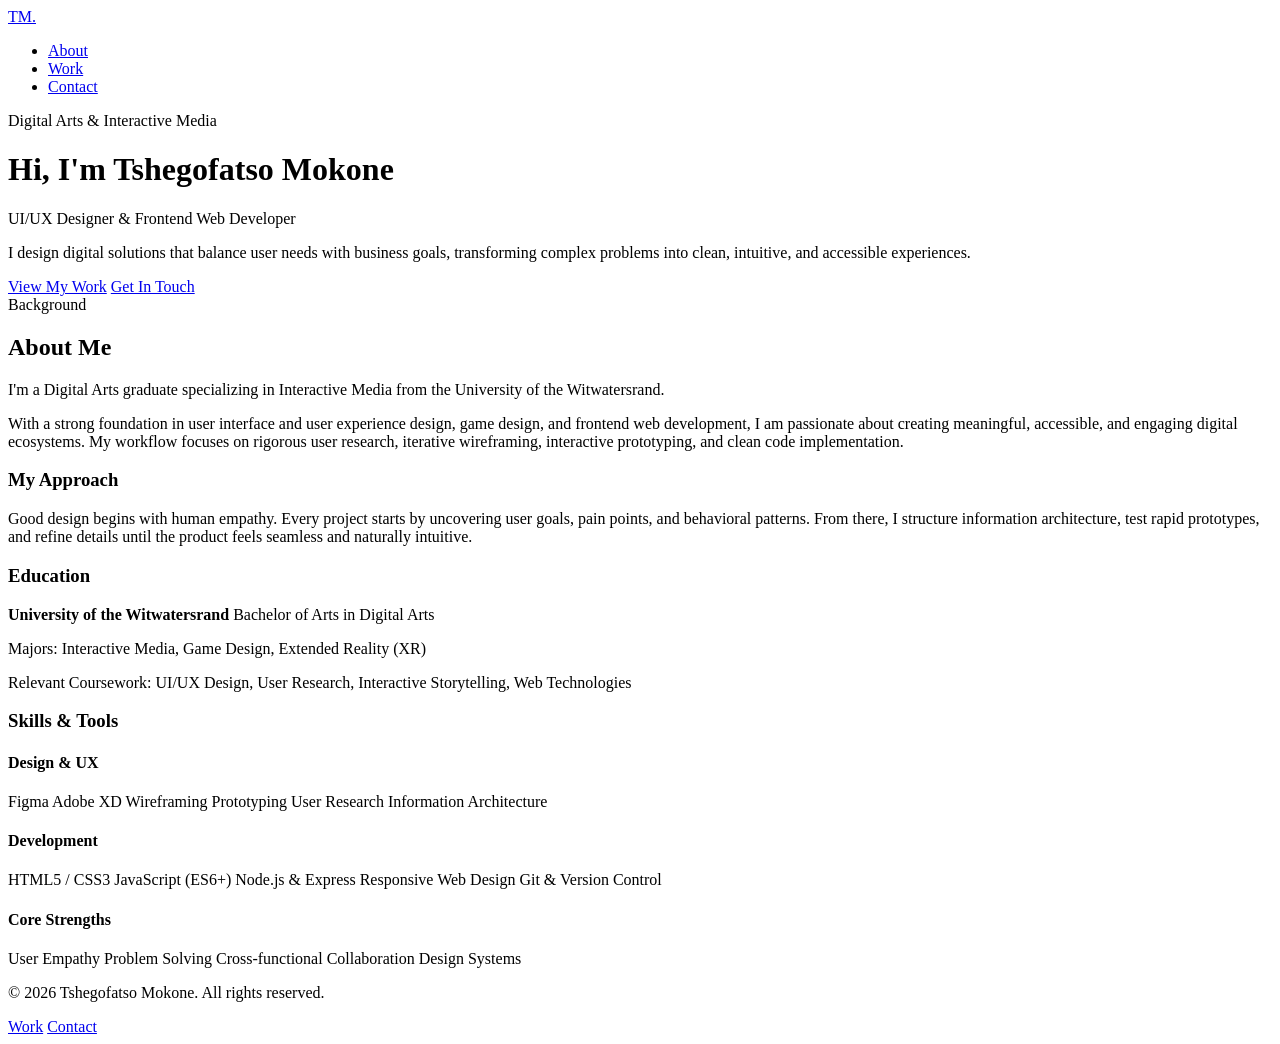
==== public/index.html @ a043805b "Fixed image styling, wireframes layout, and updated VentSafe project" ====
<!-- ============================================ -->
<!-- public/index.html -->
<!-- ============================================ -->
<!DOCTYPE html>
<html lang="en">
<head>
    <meta charset="UTF-8">
    <meta name="viewport" content="width=device-width, initial-scale=1.0">
    <title>Home | Tshegofatso Mokone - UI/UX Portfolio</title>
    <meta name="author" content="Tshegofatso Mokone">
    <meta name="description" content="Portfolio of Tshegofatso Mokone">
    <link rel="preconnect" href="https://fonts.googleapis.com">
    <link rel="preconnect" href="https://fonts.gstatic.com" crossorigin>
    <link href="https://fonts.googleapis.com/css2?family=Plus+Jakarta+Sans:wght@400;500;600;700&family=Space+Grotesk:wght@500;700&display=swap" rel="stylesheet">
    <link rel="stylesheet" href="/style.css">
</head>

<body>
    <nav>
        <div class="container nav-container">
            <div class="logo">
                <a href="/">TM<span>.</span></a>
            </div>
            <ul class="nav-links">
                <li><a href="/" class="active">About</a></li>
                <li><a href="/work">Work</a></li>
                <li><a href="/contact">Contact</a></li>
            </ul>
            <div class="hamburger" aria-label="Toggle Navigation">
                <span></span><span></span><span></span>
            </div>
        </div>
    </nav>

    <header class="hero">
        <div class="container">
            <div class="hero-badge">Digital Arts & Interactive Media</div>
            <h1>Hi, I'm <span class="highlight">Tshegofatso Mokone</span></h1>
            <p class="tagline">UI/UX Designer & Frontend Web Developer</p>
            <p class="bio">
                I design digital solutions that balance user needs with business goals, transforming complex problems into clean, intuitive, and accessible experiences.
            </p>
            <div class="cta-buttons">
                <a href="/work" class="btn-primary">View My Work</a>
                <a href="/contact" class="btn-secondary">Get In Touch</a>
            </div>
        </div>
    </header>

    <main>
        <section class="about-section">
            <div class="container">
                <div class="section-header">
                    <span class="section-tag">Background</span>
                    <h2 class="page-title">About Me</h2>
                </div>
                
                <div class="about-grid">
                    <div class="about-text">
                        <p class="lead-text">I'm a Digital Arts graduate specializing in Interactive Media from the University of the Witwatersrand.</p>
                        <p>With a strong foundation in user interface and user experience design, game design, and frontend web development, I am passionate about creating meaningful, accessible, and engaging digital ecosystems. My workflow focuses on rigorous user research, iterative wireframing, interactive prototyping, and clean code implementation.</p>
                        
                        <h3>My Approach</h3>
                        <p>Good design begins with human empathy. Every project starts by uncovering user goals, pain points, and behavioral patterns. From there, I structure information architecture, test rapid prototypes, and refine details until the product feels seamless and naturally intuitive.</p>
                        
                        <h3>Education</h3>
                        <div class="education-card">
                            <strong>University of the Witwatersrand</strong>
                            <span>Bachelor of Arts in Digital Arts</span>
                            <p>Majors: Interactive Media, Game Design, Extended Reality (XR)</p>
                            <p class="coursework">Relevant Coursework: UI/UX Design, User Research, Interactive Storytelling, Web Technologies</p>
                        </div>
                    </div>

                    <div class="skills-sidebar">
                        <h3>Skills & Tools</h3>
                        <div class="skill-category">
                            <h4>Design & UX</h4>
                            <div class="skill-tags">
                                <span>Figma</span>
                                <span>Adobe XD</span>
                                <span>Wireframing</span>
                                <span>Prototyping</span>
                                <span>User Research</span>
                                <span>Information Architecture</span>
                            </div>
                        </div>
                        <div class="skill-category">
                            <h4>Development</h4>
                            <div class="skill-tags">
                                <span>HTML5 / CSS3</span>
                                <span>JavaScript (ES6+)</span>
                                <span>Node.js & Express</span>
                                <span>Responsive Web Design</span>
                                <span>Git & Version Control</span>
                            </div>
                        </div>
                        <div class="skill-category">
                            <h4>Core Strengths</h4>
                            <div class="skill-tags">
                                <span>User Empathy</span>
                                <span>Problem Solving</span>
                                <span>Cross-functional Collaboration</span>
                                <span>Design Systems</span>
                            </div>
                        </div>
                    </div>
                </div>
            </div>
        </section>
    </main>

    <footer>
        <div class="container footer-container">
            <p id="copyright"></p>
            <div class="footer-links">
                <a href="/work">Work</a>
                <a href="/contact">Contact</a>
            </div>
        </div>
    </footer>

    <script>
        document.getElementById('copyright').innerHTML = `© ${new Date().getFullYear()} Tshegofatso Mokone. All rights reserved.`;
        
        const hamburger = document.querySelector('.hamburger');
        const navLinks = document.querySelector('.nav-links');
        if (hamburger && navLinks) {
            hamburger.addEventListener('click', () => {
                hamburger.classList.toggle('active');
                navLinks.classList.toggle('active');
            });
        }
    </script>
</body>
</html>
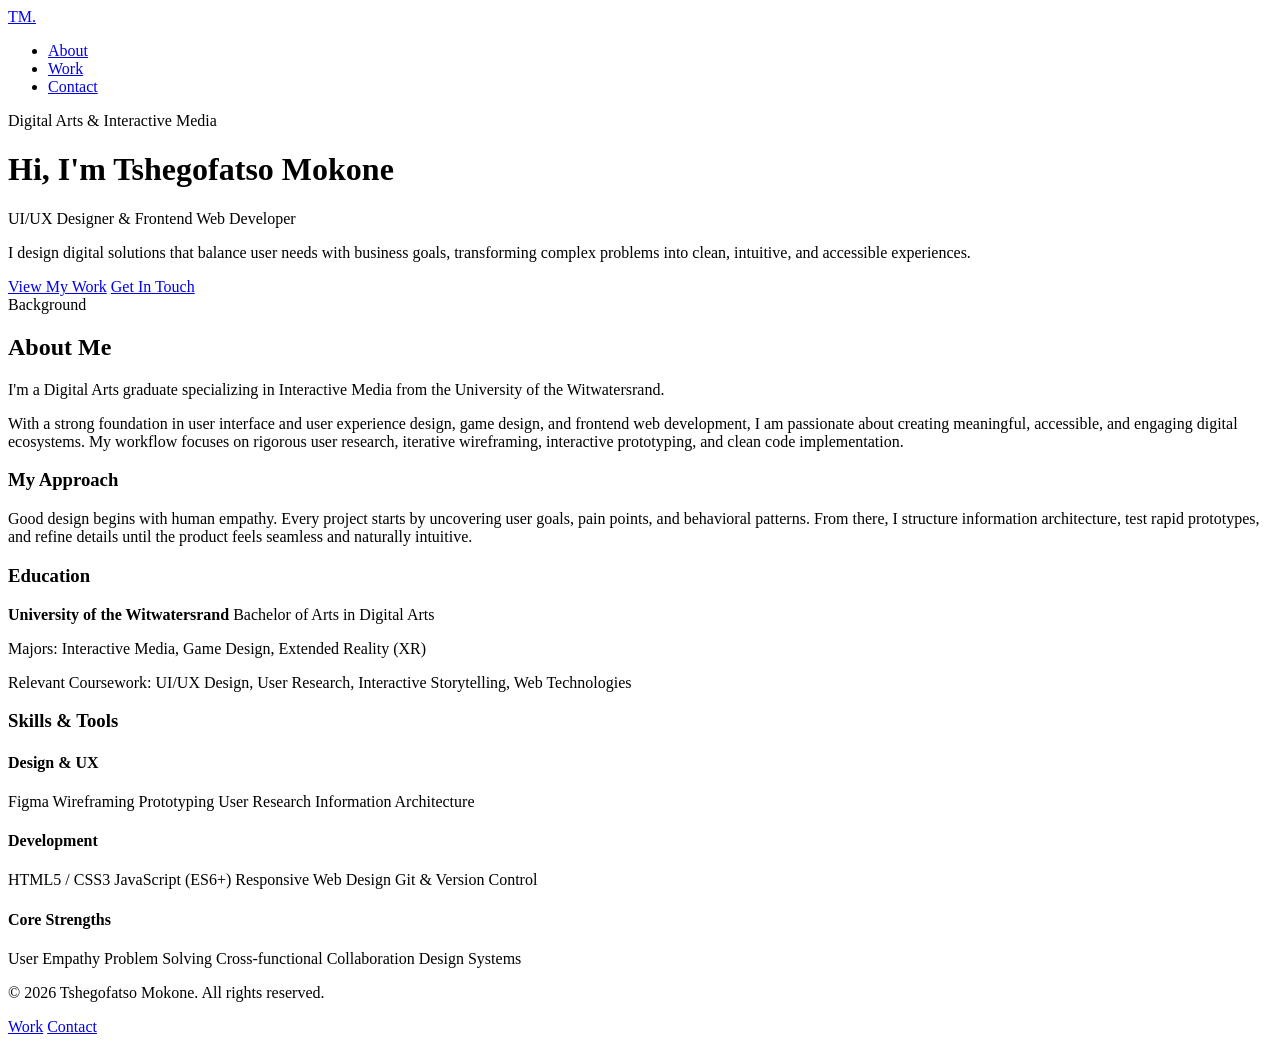
==== commit b9319269: "Updated CV and cover letter for applications" ====
--- a/public/index.html
+++ b/public/index.html
@@ -78,7 +78,7 @@
                             <h4>Design & UX</h4>
                             <div class="skill-tags">
                                 <span>Figma</span>
-                                <span>Adobe XD</span>
+                               
                                 <span>Wireframing</span>
                                 <span>Prototyping</span>
                                 <span>User Research</span>
@@ -90,7 +90,7 @@
                             <div class="skill-tags">
                                 <span>HTML5 / CSS3</span>
                                 <span>JavaScript (ES6+)</span>
-                                <span>Node.js & Express</span>
+                                
                                 <span>Responsive Web Design</span>
                                 <span>Git & Version Control</span>
                             </div>
